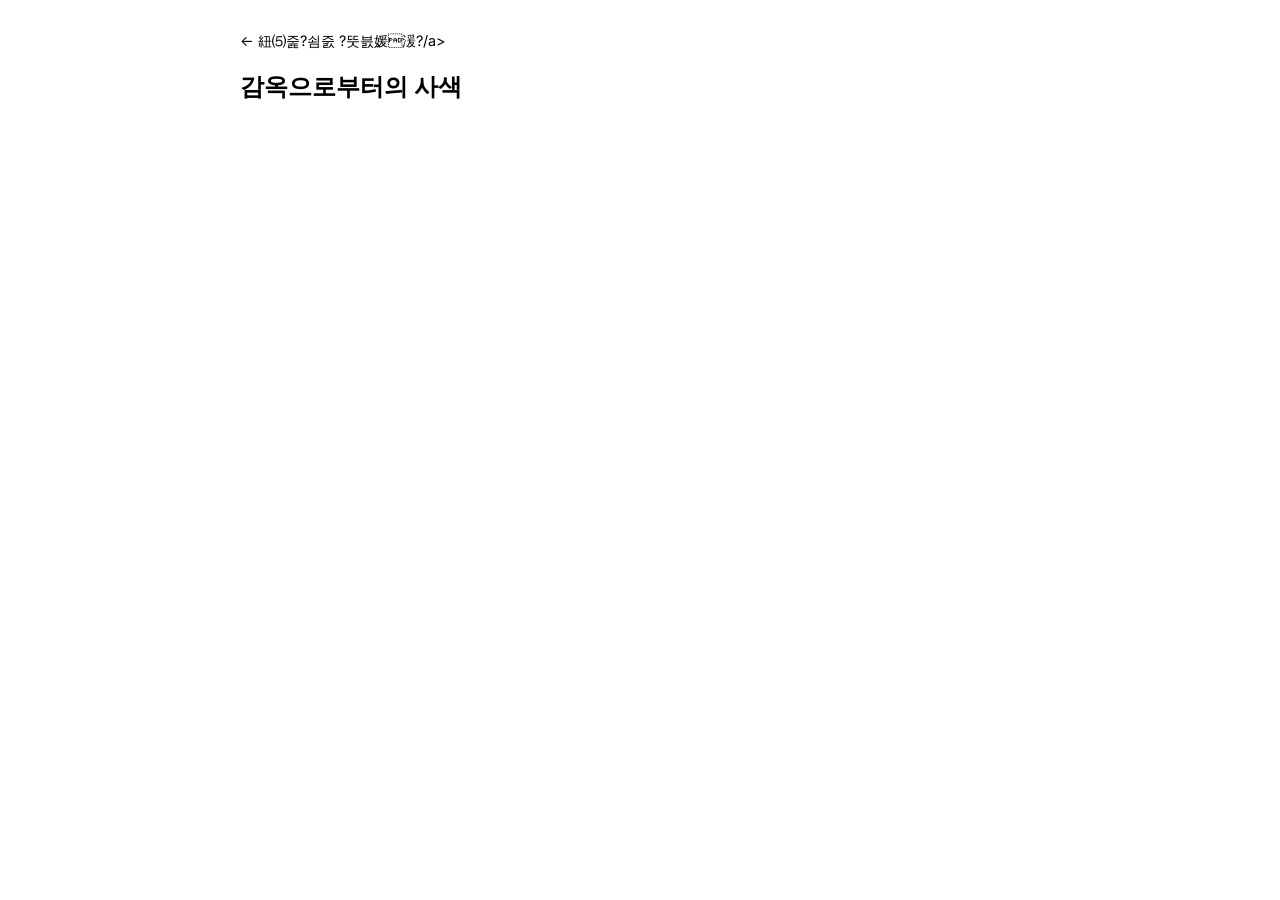
==== reviews/감옥으로부터의 사색.html @ a1e18686 "Update: 2026-05-01 21:06:03" ====
﻿<!DOCTYPE html>
<html lang="ko">

<head>
    <meta charset="UTF-8">
    <meta name="viewport" content="width=device-width, initial-scale=1.0">
    <title>감옥으로부터의 사색</title>
    <link rel="stylesheet" href="../style.css">
</head>

<body>
    <main>
        <a href="../index.html" class="back-link">&larr; 紐⑸줉?쇰줈 ?뚯븘媛湲?/a>

        <article class="review-content">
            <h1>감옥으로부터의 사색</h1>
            <div class="text-content">
                
            </div>
        </article>
    </main>
</body>

</html>
---- style.css ----
@import url('https://fonts.googleapis.com/css2?family=Inter:wght@400;600&display=swap');

body {
    font-family: 'Inter', -apple-system, sans-serif;
    color: #000;
    background-color: #fff;
    margin: 0;
    padding: 2rem;
    display: flex;
    justify-content: center;
}

main {
    max-width: 800px;
    width: 100%;
}

h1 {
    font-size: 1.5rem;
    font-weight: 600;
    margin-bottom: 2rem;
}

table {
    width: 100%;
    border-collapse: collapse;
    text-align: left;
}

th, td {
    padding: 0.8rem 0;
    border-bottom: 1px solid #eee;
}

th {
    font-weight: 600;
    font-size: 0.9rem;
    color: #666;
}

.book-title {
    font-weight: 600;
    color: #0969da;
    text-decoration: none;
    display: inline-block;
}

.book-title:hover {
    text-decoration: underline;
}

.review-link {
    color: #0969da;
    text-decoration: none;
    font-size: 0.9rem;
}

.back-link {
    color: #000;
    text-decoration: none;
    font-size: 0.9rem;
}

.review-link:hover, .back-link:hover {
    text-decoration: underline;
}

.back-link {
    display: inline-block;
    margin-bottom: 2rem;
}

.text-content {
    white-space: pre-wrap;
    word-break: keep-all;
    line-height: 1.8;
    margin-top: 2rem;
}
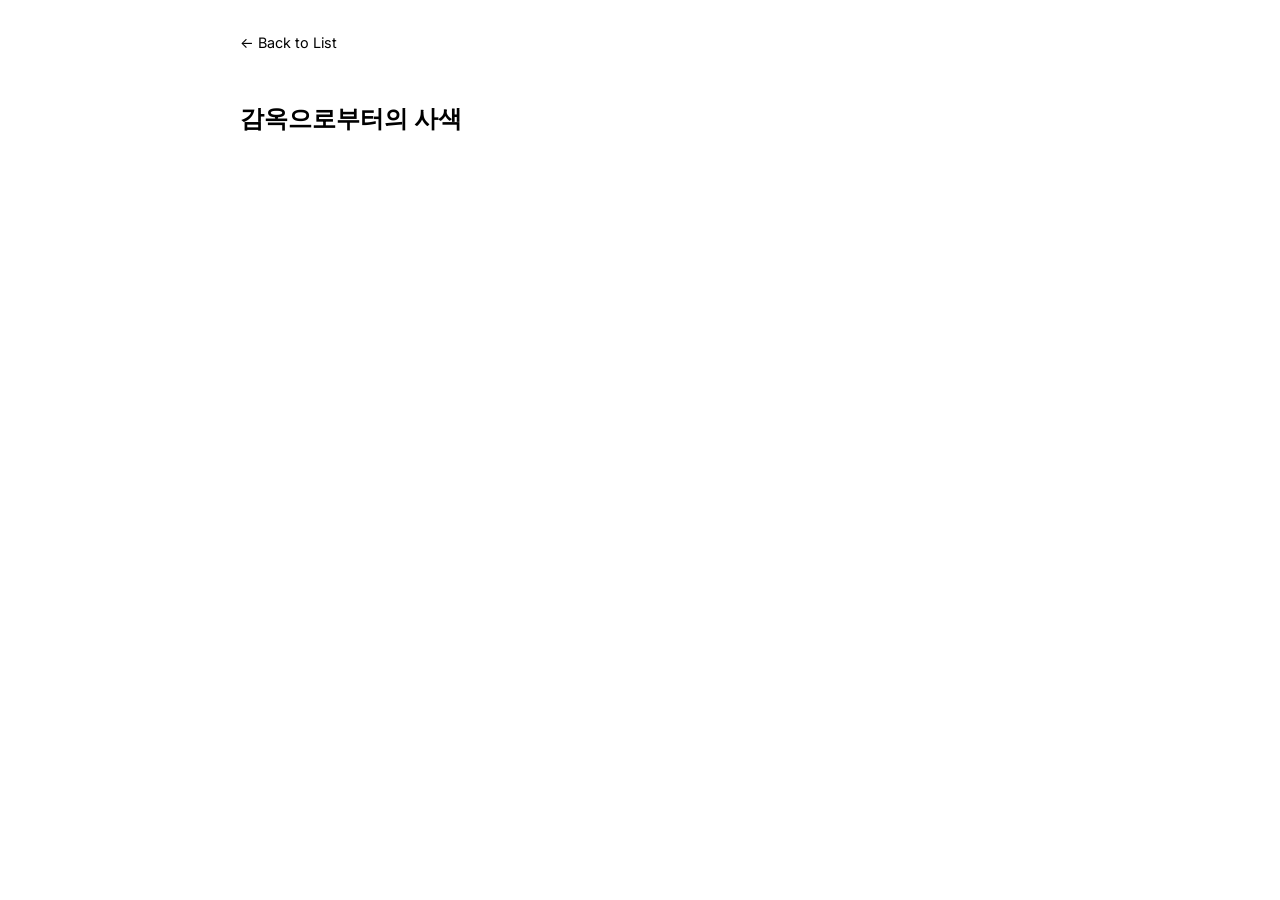
==== commit 41380b0a: "Update: 2026-05-01 21:07:33" ====
--- a/reviews/감옥으로부터의 사색.html
+++ b/reviews/감옥으로부터의 사색.html
@@ -10,7 +10,7 @@
 
 <body>
     <main>
-        <a href="../index.html" class="back-link">&larr; 紐⑸줉?쇰줈 ?뚯븘媛湲?/a>
+        <a href="../index.html" class="back-link">&larr; Back to List</a>
 
         <article class="review-content">
             <h1>감옥으로부터의 사색</h1>
